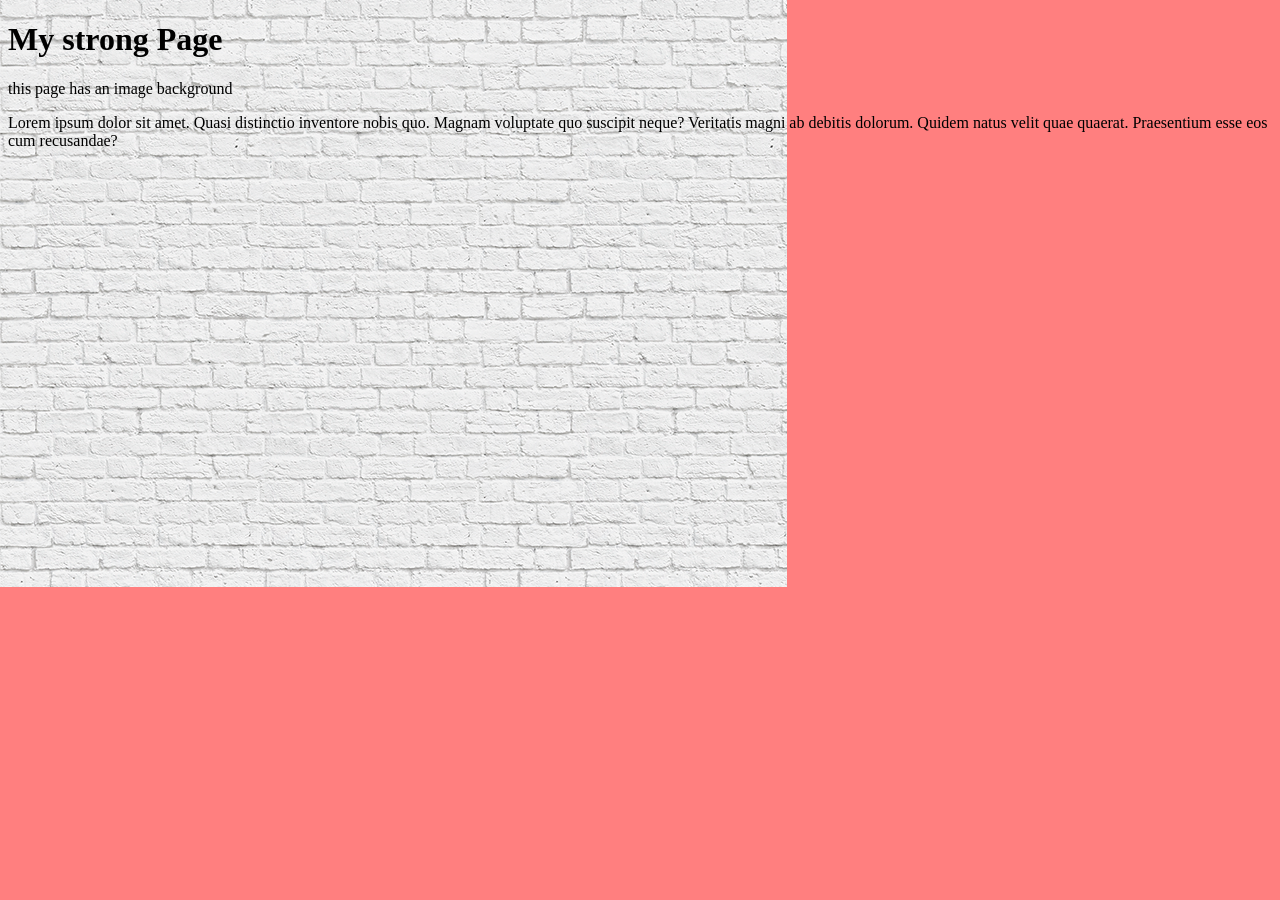
==== 16 მაისი/index.html @ 2c48bf49 "mecnierze" ====
<!DOCTYPE html>
<html lang="en">
<head>
    <meta charset="UTF-8">
    <meta name="viewport" content="width=device-width, initial-scale=1.0">
    <meta http-equiv="X-UA-Compatible" content="ie=edge">
    <meta http-equiv="refresh" content="5">
    <link rel="stylesheet" href="style.css">
    <title>CSS 101</title>
</head>
<body>
    <h1>My strong Page</h1>
    <p> this page has an image background</p>
    <p>Lorem ipsum dolor sit amet.
    Quasi distinctio inventore nobis quo.
    Magnam voluptate quo suscipit neque?
    Veritatis magni ab debitis dolorum.
    Quidem natus velit quae quaerat.
    Praesentium esse eos cum recusandae?</p>
</body>
</html>
---- 16 მაისი/style.css ----
body{
    background-color: #ff0000a4;
    background-color: rgba(255,0,0, .5);
    background-image: url(images/images/bricks.png);
    background-repeat: no-repeat; 
}
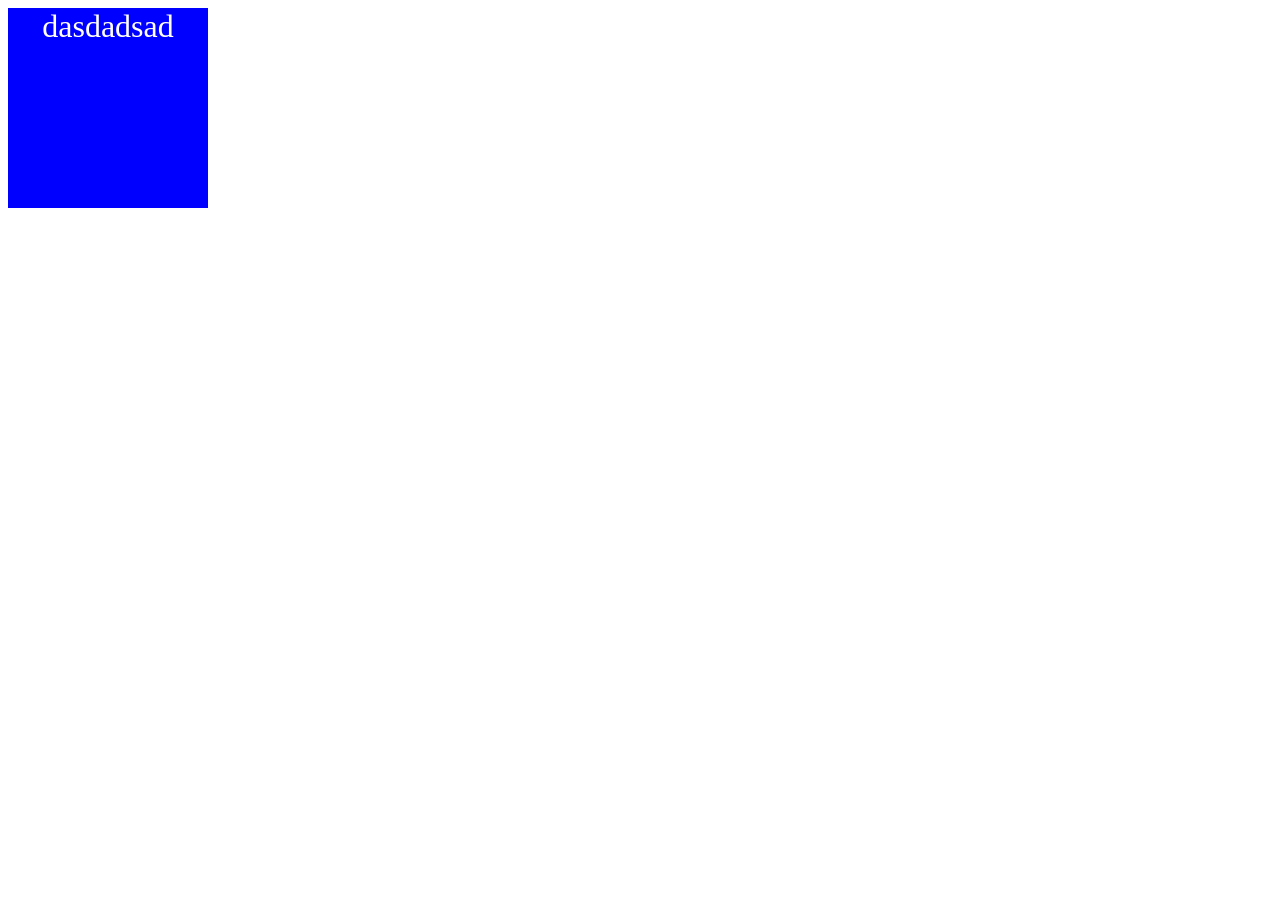
==== commit 3f4b9d39: "mecnierze" ====
--- a/16 მაისი/index.html
+++ b/16 მაისი/index.html
@@ -4,12 +4,16 @@
     <meta charset="UTF-8">
     <meta name="viewport" content="width=device-width, initial-scale=1.0">
     <meta http-equiv="X-UA-Compatible" content="ie=edge">
-    <meta http-equiv="refresh" content="5">
+    <meta http-equiv="refresh" content="">
     <link rel="stylesheet" href="style.css">
     <title>CSS 101</title>
 </head>
 <body>
-    <h1>My strong Page</h1>
+    <div class="box">
+        dasdadsad
+    </div>
+
+    <!-- <h1>My strong Page</h1>
     <p> this page has an image background</p>
     <p>Lorem ipsum dolor sit amet.
     Quasi distinctio inventore nobis quo.
@@ -17,5 +21,6 @@
     Veritatis magni ab debitis dolorum.
     Quidem natus velit quae quaerat.
     Praesentium esse eos cum recusandae?</p>
+    <p s"> lorem3*50</p> -->
 </body>
 </html>
--- a/16 მაისი/style.css
+++ b/16 მაისი/style.css
@@ -1,6 +1,20 @@
-body{
-    background-color: #ff0000a4;
+/* body{
+  background-color: #ff0000a4;
     background-color: rgba(255,0,0, .5);
     background-image: url(images/images/bricks.png);
     background-repeat: no-repeat; 
-}+    background-position:  ;
+    background-attachment: fixed; 
+  background: rgba(255,0,0, .5) url(images/images/bricks.png) no-repeat right 100px fixed; 
+  background-size: cover;
+    background-image: url(images/images/bricks.png); 
+} */
+
+.box{
+        height: 200px;
+        width: 200px;
+        background-color:blue;
+        font-size: 2em;
+        color: #fff;
+        text-align: center;
+    }
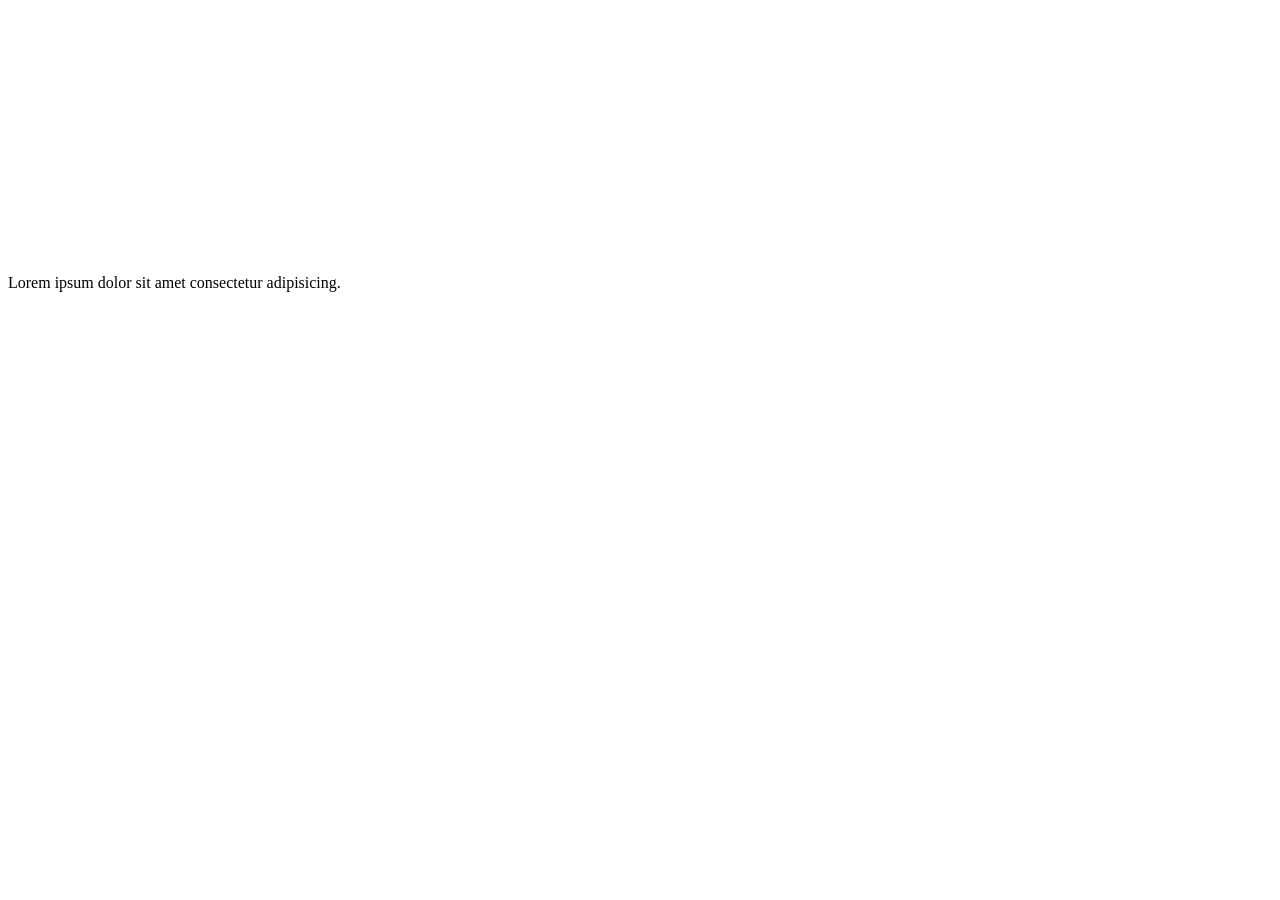
==== commit 70e5649d: "da" ====
--- a/16 მაისი/index.html
+++ b/16 მაისი/index.html
@@ -12,6 +12,7 @@
     <div class="box">
         dasdadsad
     </div>
+    <p>Lorem ipsum dolor sit amet consectetur adipisicing.</p>
 
     <!-- <h1>My strong Page</h1>
     <p> this page has an image background</p>
--- a/16 მაისი/style.css
+++ b/16 მაისი/style.css
@@ -17,4 +17,13 @@
         font-size: 2em;
         color: #fff;
         text-align: center;
+        line-height: 200px;
+        padding: 10px 1px 40px;
+        margin-left: 100px;
+        /* border: 555px solid gray; */
+        outline: 555px solid green;
+        /* display: none; */
+        visibility: hidden;
+        
     }
+    
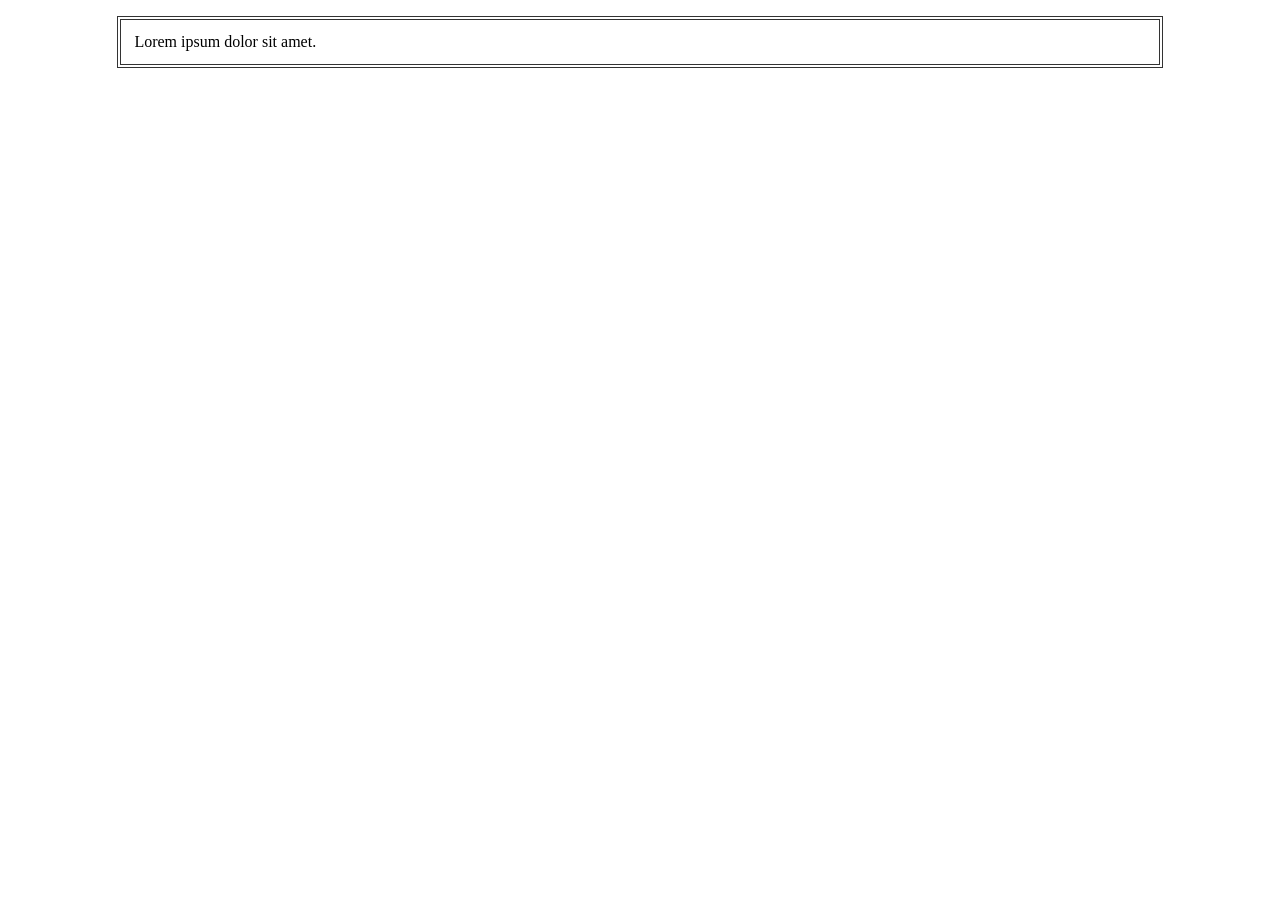
==== commit 62990eeb: "a" ====
--- a/16 მაისი/index.html
+++ b/16 მაისი/index.html
@@ -4,15 +4,24 @@
     <meta charset="UTF-8">
     <meta name="viewport" content="width=device-width, initial-scale=1.0">
     <meta http-equiv="X-UA-Compatible" content="ie=edge">
-    <meta http-equiv="refresh" content="">
+    <meta http-equiv="refresh" content="3">
     <link rel="stylesheet" href="style.css">
     <title>CSS 101</title>
 </head>
 <body>
-    <div class="box">
+    <!-- <div class="box">
         dasdadsad
-    </div>
-    <p>Lorem ipsum dolor sit amet consectetur adipisicing.</p>
+    </div> -->
+    <!-- BEM Block--element__modifier-->
+
+    <p class="box--border__style">
+
+        Lorem ipsum dolor sit amet.
+    </p>
+
+
+
+    <!-- <p>Lorem ipsum dolor sit amet consectetur adipisicing.</p> -->
 
     <!-- <h1>My strong Page</h1>
     <p> this page has an image background</p>
--- a/16 მაისი/style.css
+++ b/16 მაისი/style.css
@@ -10,7 +10,7 @@
     background-image: url(images/images/bricks.png); 
 } */
 
-.box{
+/* .box{
         height: 200px;
         width: 200px;
         background-color:blue;
@@ -20,10 +20,19 @@
         line-height: 200px;
         padding: 10px 1px 40px;
         margin-left: 100px;
-        /* border: 555px solid gray; */
+         border: 555px solid gray; 
         outline: 555px solid green;
-        /* display: none; */
+        display: none; 
         visibility: hidden;
-        
+
+    } */
+    
+
+    p.box--border__style{
+
+        border: 4px double #333;
+        padding: 13px;
+        width:80%;
+        margin-left: auto;
+        margin-right: auto;
     }
-    
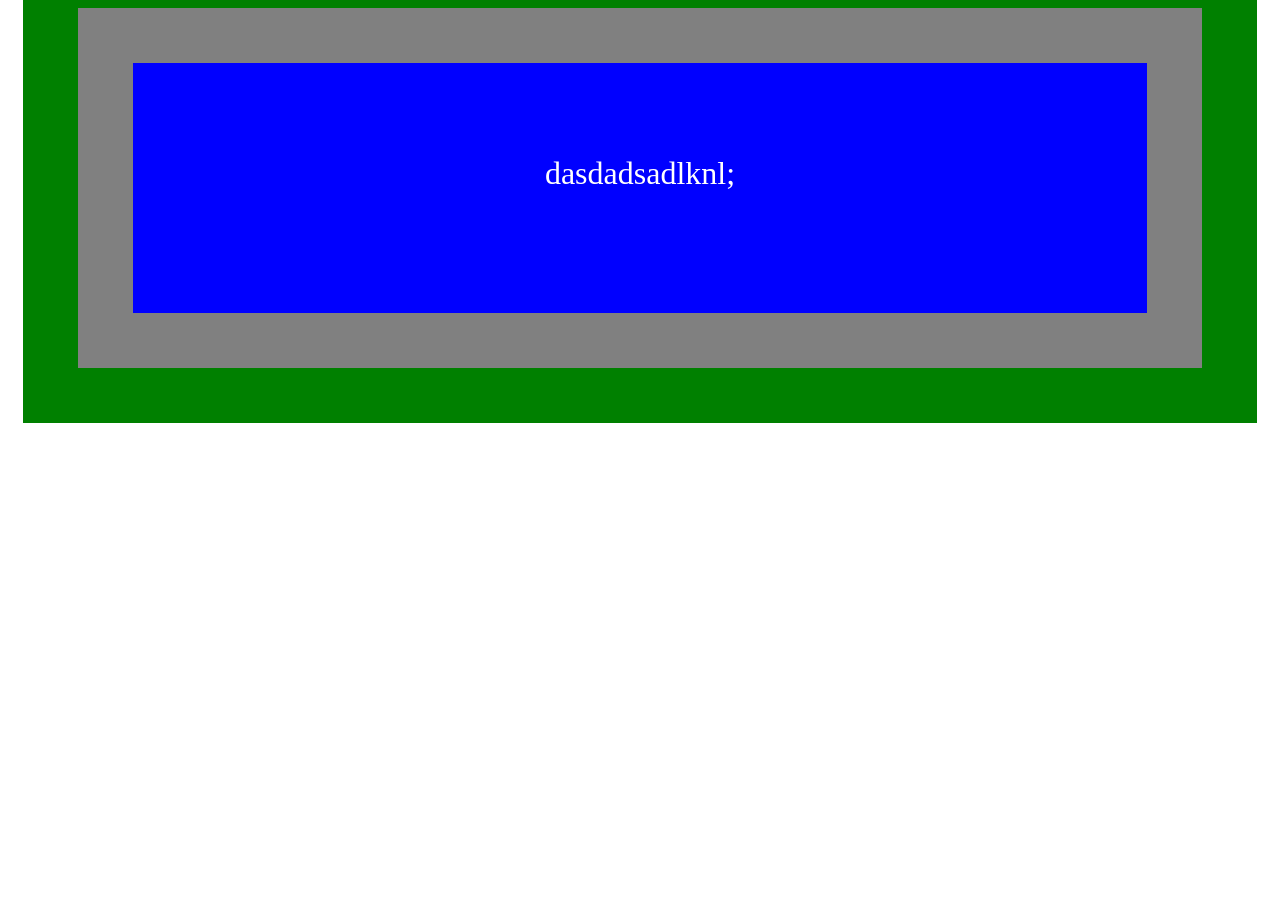
==== commit d8bac55d: "26" ====
--- a/16 მაისი/index.html
+++ b/16 მაისი/index.html
@@ -4,20 +4,20 @@
     <meta charset="UTF-8">
     <meta name="viewport" content="width=device-width, initial-scale=1.0">
     <meta http-equiv="X-UA-Compatible" content="ie=edge">
-    <meta http-equiv="refresh" content="3">
+    <meta http-equiv="refresh" content="5">
     <link rel="stylesheet" href="style.css">
     <title>CSS 101</title>
 </head>
 <body>
-    <!-- <div class="box">
-        dasdadsad
-    </div> -->
+    <div class="box">
+        dasdadsadlknl;
+    </div>
     <!-- BEM Block--element__modifier-->
 
-    <p class="box--border__style">
+    <!-- <p class="box--border__style">
 
         Lorem ipsum dolor sit amet.
-    </p>
+    </p> -->
 
 
 
--- a/16 მაისი/style.css
+++ b/16 მაისი/style.css
@@ -9,8 +9,11 @@
   background-size: cover;
     background-image: url(images/images/bricks.png); 
 } */
-
-/* .box{
+/* 
+*{
+    box-sizing: border-box;
+} */
+.box{
         height: 200px;
         width: 200px;
         background-color:blue;
@@ -20,19 +23,29 @@
         line-height: 200px;
         padding: 10px 1px 40px;
         margin-left: 100px;
-         border: 555px solid gray; 
-        outline: 555px solid green;
-        display: none; 
-        visibility: hidden;
+        border: 55px solid gray; 
+        outline: 55px solid green;
+        display: block; 
+        /* visibility: hidden; */
+        /* box-sizing: content-box; */
+        width:80%;
+        margin-left: auto;
+        margin-right: auto;
 
-    } */
+
+    }
     
 
     p.box--border__style{
 
-        border: 4px double #333;
+        border-style: dashed double dotted ridge;
+        border-width: 5px 40px 15px 60px;
+        border-radius: 3221px;
+        border-color: green darkblue saddlebrown darkcyan;
         padding: 13px;
         width:80%;
         margin-left: auto;
         margin-right: auto;
     }
+
+    /* solid, dotted, dashed, double, groove, ridge, inset, outset, */
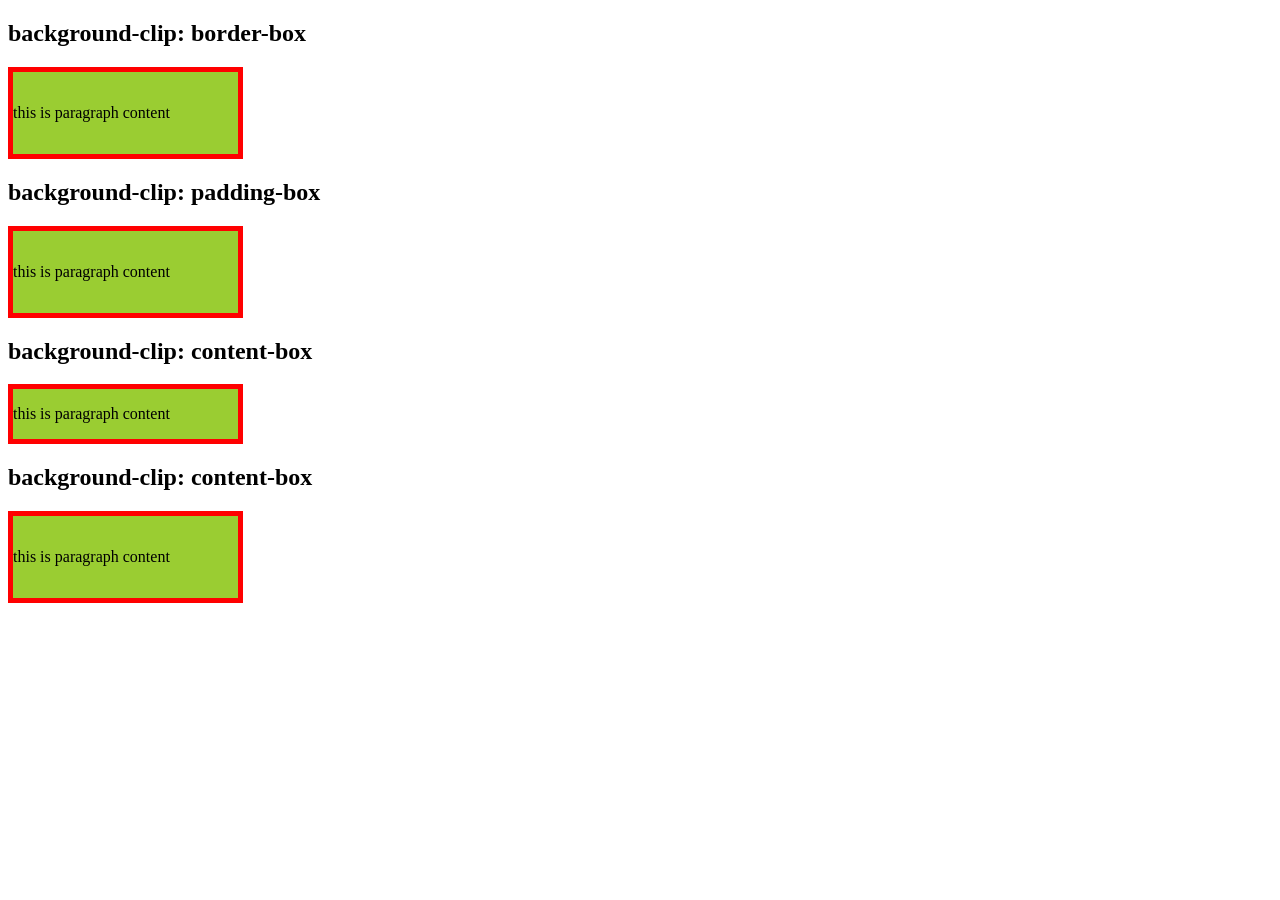
==== commit 50455396: "bolo" ====
--- a/16 მაისი/index.html
+++ b/16 მაისი/index.html
@@ -1,5 +1,6 @@
 <!DOCTYPE html>
 <html lang="en">
+
 <head>
     <meta charset="UTF-8">
     <meta name="viewport" content="width=device-width, initial-scale=1.0">
@@ -8,10 +9,14 @@
     <link rel="stylesheet" href="style.css">
     <title>CSS 101</title>
 </head>
+
 <body>
-    <div class="box">
+    <!-- <div class="box">
         dasdadsadlknl;
-    </div>
+    </div> -->
+
+
+
     <!-- BEM Block--element__modifier-->
 
     <!-- <p class="box--border__style">
@@ -32,5 +37,31 @@
     Quidem natus velit quae quaerat.
     Praesentium esse eos cum recusandae?</p>
     <p s"> lorem3*50</p> -->
+
+    <h2>background-clip: border-box</h2>
+    <div id="border-box">
+        <p>
+            this is paragraph content
+        </p>
+    </div>
+    <h2>background-clip: padding-box</h2>
+    <div id="padding-box">
+        <p>
+            this is paragraph content
+        </p>
+    </div>
+    <h2>background-clip: content-box</h2>
+    <div id="content-box">
+        <p class="nomargin">
+            this is paragraph content
+        </p>
+    </div>
+    <h2>background-clip: content-box</h2>
+    <div id="content-box">
+        <p>
+            this is paragraph content
+        </p>
+    </div>
 </body>
+
 </html>
--- a/16 მაისი/style.css
+++ b/16 მაისი/style.css
@@ -13,7 +13,7 @@
 *{
     box-sizing: border-box;
 } */
-.box{
+/* .box{
         height: 200px;
         width: 200px;
         background-color:blue;
@@ -26,8 +26,8 @@
         border: 55px solid gray; 
         outline: 55px solid green;
         display: block; 
-        /* visibility: hidden; */
-        /* box-sizing: content-box; */
+         visibility: hidden; 
+         box-sizing: content-box; 
         width:80%;
         margin-left: auto;
         margin-right: auto;
@@ -46,6 +46,27 @@
         width:80%;
         margin-left: auto;
         margin-right: auto;
+    } */
+
+    /* solid, dotted, dashed, double, groove, ridge, inset, outset, */
+
+    #border-box,
+    #padding-box,
+    #content-box{
+        background-color: yellowgreen;
+        width: 225px;
+        padding : 1em 0;
+        border: 5px solid red;
     }
 
-    /* solid, dotted, dashed, double, groove, ridge, inset, outset, */
+    .nomargin {
+        margin:0;
+    }
+
+    #border-box{
+        background-clip: padding-box;
+    }
+
+    #content-box{
+        
+    }
